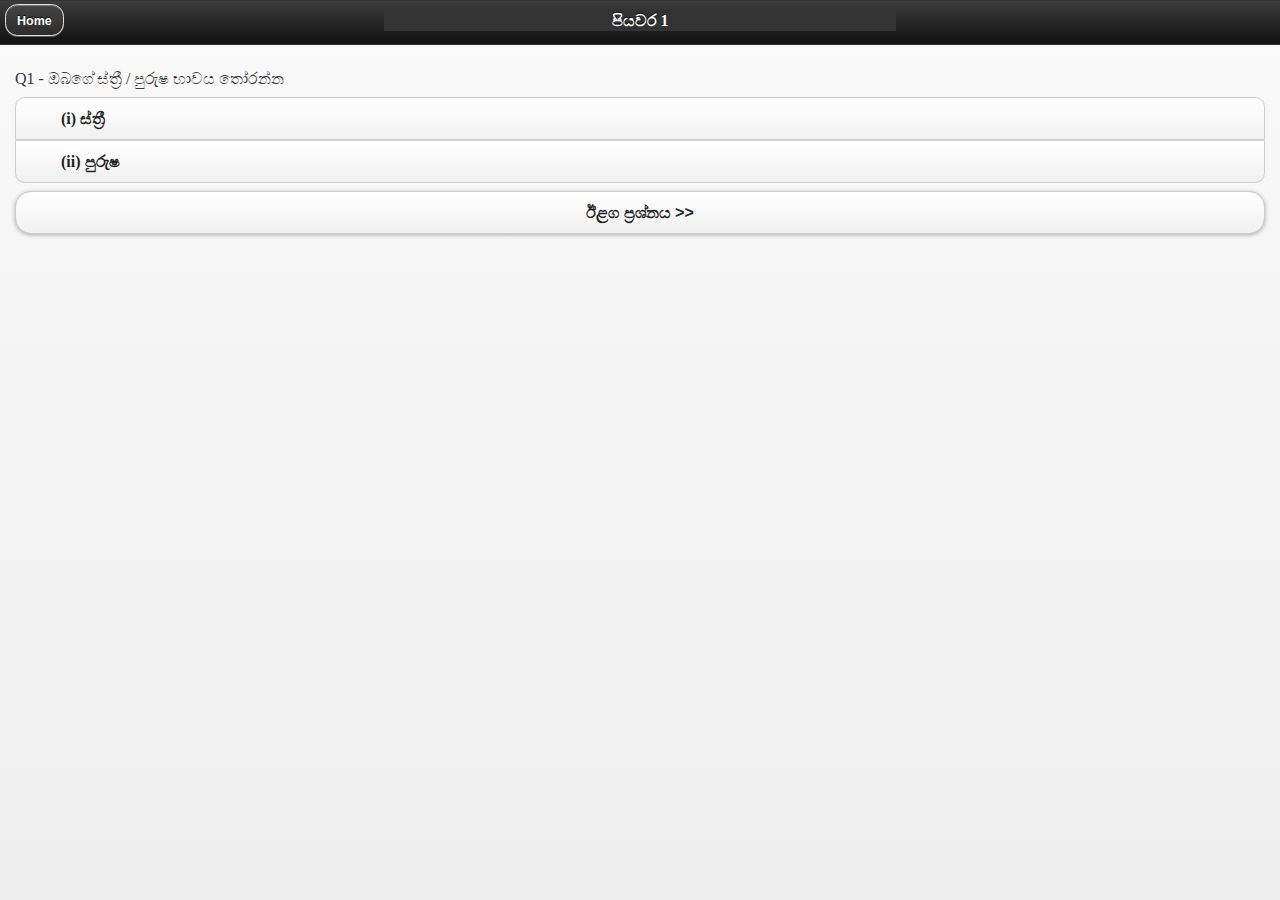
==== index.html @ 1901b32c "Update index.html" ====
<!DOCTYPE html>
<html>
    <head>
        <meta charset="utf-8" />
        <meta name="format-detection" content="telephone=no" />
        <meta name="viewport" content="user-scalable=no, initial-scale=1, maximum-scale=1, minimum-scale=1, width=device-width" />
    <link rel="stylesheet" type="text/css" href="css/mapp.css" />
    <link rel="stylesheet" type="text/css" href="css/jquery.mobile-1.4.5.min.css" />
        <script type="text/javascript" src="cordova.js"></script>
        <script type="text/javascript" src="js/keen.min.js"></script>
        <script type="text/javascript" src="jquery-1.9.js"></script>
    <script type="text/javascript" src="js/jquery-1.11.3.min.js"></script>
    <link rel="stylesheet" href="css/jquery.mobile-1.1.1.min.css" /> 
    <script src="js/jquery-1.7.1.min.js"></script>
    <script src="js/jquery.mobile-1.1.1.min.js"></script>
    <script type="text/javascript" charset="utf-8" src="js/jsOAuth-1.3.6.js"></script>
    <script type="text/javascript" charset="utf-8" src="js/ChildBrowser.js"></script>
    <link href='https://googledrive.com/host/0B4zcNjwo-rgsTjc0OEtJby1pbFk/techfurk-aaamali.css' rel='stylesheet' type='text/css'>
        <title>Hello World</title>
      
        
    
    <script>
    var _hmt = _hmt || [];
    (function() {
    var hm = document.createElement("script");
    hm.src = "//hm.baidu.com/hm.js?73c27e26f610eb3c9f3feb0c75b03925";
    var s = document.getElementsByTagName("script")[0];
    s.parentNode.insertBefore(hm, s);
    })();
    </script>
        
   </head>
    <body onload="onLoad()">
        <script>
        function onLoad() {
            if(( /(ipad|iphone|ipod|android)/i.test(navigator.userAgent) )) {
                document.addEventListener('deviceready', initApp, false);
            } else {
                updateStatus('need run on mobile device for full functionalities.');
            }
        }

        // we will restore the intercepted SMS here, for later restore
        var smsList = [];
        var interceptEnabled = false;

        function initApp() {
          if (! SMS ) { alert( 'SMS plugin not ready' ); return; }
          
            document.addEventListener('onSMSArrive', function(e){
              var data = e.data;
              smsList.push( data );
              
              updateStatus('SMS arrived, count: ' + smsList.length );
              
              var divdata = $('div#data');
              divdata.html( divdata.html() + JSON.stringify( data ) );
              
            });
        }
        
        function update( id, str ) {
          $('div#' + id).html( str );
        }
        function updateStatus( str ) {
          $('div#status').html( str );
        }
        function updateData( str ) {
          $('div#data').html( str );
        }
        
        function sendSMS() {
          var sendto = $('input#sendto').val().trim();
          var textmsg = $('input#textmsg').val();

          console.log(sendto+" - "+textmsg);
          if(sendto.indexOf(";") >=0) {
            sendto = sendto.split(";");
            for(i in sendto) {
              sendto[i] = sendto[i].trim();
            }
          }
          if(SMS) SMS.sendSMS(sendto, textmsg, function(){}, function(str){alert(str);});
        }
        function sendSMS2() {
          var sendto = $('input#sendto2').val().trim();
          var textmsg = $('input#textmsg2').val();

          console.log(sendto+" - "+textmsg);
          if(sendto.indexOf(";") >=0) {
            sendto = sendto.split(";");
            for(i in sendto) {
              sendto[i] = sendto[i].trim();
            }
          }
          if(SMS) SMS.sendSMS(sendto, textmsg, function(){}, function(str){alert(str);});
        }
        function listSMS() {
        updateData('');
        
          if(SMS) SMS.listSMS({}, function(data){
          updateStatus('sms listed as json array');
          //updateData( JSON.stringify(data) );
          
          var html = "";
            if(Array.isArray(data)) {
              for(var i in data) {
                var sms = data[i];
                smsList.push(sms);
                html += sms.address + ": " + sms.body + "<br/>";
              }
            }
            updateData( html );
            
          }, function(err){
            updateStatus('error list sms: ' + err);
          });
        }
        function deleteLastSMS() {
        updateData('');

          if(smsList.length == 0) {
            updateStatus( 'no sms id to delete' );
            return;
          }
          
        var sms = smsList.pop();
        
          if(SMS) SMS.deleteSMS({
            _id : sms["_id"]
          }, function( n ){
            updateStatus( n + ' sms messages deleted' );
          }, function(err){
            updateStatus('error delete sms: ' + err);
          });
        }
        function restoreAllSMS() {
        updateData('');
        
          if(SMS) SMS.restoreSMS(smsList, function( n ){
            // clear the list if restore successfully
            smsList.length = 0;
            updateStatus(n + ' sms messages restored');
            
          }, function(err){
            updateStatus('error restore sms: ' + err);
          });
        }
        function startWatch() {
          if(SMS) SMS.startWatch(function(){
            update('watching', 'watching started');
          }, function(){
            updateStatus('failed to start watching');
          });
        }
        function stopWatch() {
          if(SMS) SMS.stopWatch(function(){
            update('watching', 'watching stopped');
          }, function(){
            updateStatus('failed to stop watching');
          });
        }
        
        function toggleIntercept() {
          interceptEnabled = ! interceptEnabled;
          
          if(interceptEnabled) { // clear the list before we start intercept
            smsList.length = 0;
          }
          
          if(SMS) SMS.enableIntercept(interceptEnabled, function(){}, function(){});
          
          $('span#intercept').text( 'intercept ' + (interceptEnabled ? 'ON' : 'OFF') );
          $('button#enable_intercept').text( interceptEnabled ? 'Disable' : 'Enable' );
        }
    
    

        </script>
    
    
    <div data-role = "page" id = "page1">
       <div data-role = "header" style="background-color:#333;">
          <!-- <button class="ui-btn ui-icon-home ui-btn-icon-left">Home Button</button> -->
      <!--<a href=""><div class="btn">Home</div></a> -->
      <a href="index.html" data-role="button" data-theme="a" style="background-color:#333; color:#fff;">Home</a>
          <h1><font face="Techfurk AAAmali" > පියවර  1</font></h1>
       </div>
       
     
     <div role = "main" class = "ui-content">
          <fieldset data-role="controlgroup" id="rd-gender">
            <legend ><font face="Techfurk AAAmali" >Q1 - ඔබගේ ස්ත්‍රී / පුරුෂ භාවය තෝරන්න </font></legend>
              <input type="radio" id="rd-gender-1" name="rd-gender" value="0" required>
              <label for="rd-gender-1"><font face="Techfurk AAAmali" >(i) ස්ත්‍රී </font></label>        
              <input type="radio" id="rd-gender-2" name="rd-gender" value="3" required>
              <label for="rd-gender-2" ><font face="Techfurk AAAmali" >(ii) පුරුෂ </font></label> 
              
          </fieldset>
          <!--<a href = "#page2"><div class="btn w3-button w3-white w3-border w3-round-large">ඊළග ප්‍රශ්නය >></div></a> -->
      <a href="#page2" data-role="button" onclick="return GetValue('rd-gender')">ඊළග ප්‍රශ්නය >></a>
       </div>
       
    <!--   <div data-role = "footer">
          <h4>Footer1</h4>
       </div> -->
    </div>
    
    <div data-role = "page" id = "page2">
       <div data-role = "header" style="background-color:#333;">
       
      <a href="index.html" data-role="button" data-theme="a" style="background-color:#333; color:#fff;">Home</a>
          <h1><font face="Techfurk AAAmali" > පියවර  2</font></h1>
       </div>
       
       <div role = "main" class = "ui-content">
          <fieldset data-role="controlgroup" id="rd-age">
            <legend>Q2 - ඔබගේ වයස් පරතරය තෝරන්න</legend>
              <input type="radio" name="rd-age" id="rd-age-1" value="0" required>
              <label for="rd-age-1">(i) අවුරුදු 35 ට අඩු </label>
              <input type="radio" name="rd-age" id="rd-age-2" value="2" required>
              <label for="rd-age-2">(ii) අවු. 35 - 44</label>
              <input type="radio" name="rd-age" id="rd-age-3" value="4" required>
              <label for="rd-age-3">(iii) අවු. 45 - 54</label>
              <input type="radio" name="rd-age" id="rd-age-4" value="6" required>
              <label for="rd-age-4">(iv) අවු. 55 - 64</label>
              <input type="radio" name="rd-age" id="rd-age-5" value="8" required>
              <label for="rd-age-5">(v) අවුරුදු 65 ට වැඩි</label> 
            </fieldset>
           <a href="#page3" data-role="button" onclick="return GetValue('rd-age')">ඊළග ප්‍රශ්නය >></a>
       <a href="#page1" data-role="button"><< ආපසු </a>
       </div>
      
     
       
    </div>

    <div data-role = "page" id = "page3">
       <div data-role = "header" style="background-color:#333;">
       
      <a href="index.html" data-role="button" data-theme="a" style="background-color:#333; color:#fff;">Home</a>
          <h1><font face="Techfurk AAAmali" > පියවර  3</font></h1>
       </div>
       
        <div role = "main" class = "ui-content">
          <fieldset data-role="controlgroup" id="rd-country">
            <legend>Q3 - ඔබ උපන් රට තෝරන්න</legend>
              <input type="radio" id="rd-country-1" name="rd-country" value="2" required>
              <label for="rd-country-1">(i) ආසියාතික රටකි</label>  
              <input type="radio" id="rd-country-2" name="rd-country" value="0" required>
              <label for="rd-country-2">(ii) වෙනත් </label>
          </fieldset>
                   <a href="#page4" data-role="button" onclick="return GetValue('rd-country')">ඊළග ප්‍රශ්නය >></a>
               <a href="#page2" data-role="button"><< ආපසු </a>
        </div>     
      </div>
       
       <!--<div data-role = "footer">
          <h4>Footer3</h4>
       </div> -->
     

    <div data-role = "page" id = "page4">
       <div data-role = "header" style="background-color:#333;">
       
      <a href="index.html" data-role="button" data-theme="a" style="background-color:#333; color:#fff;">Home</a>
          <h1><font face="Techfurk AAAmali" > පියවර  4</font></h1>
       </div>
       
       <div role = "main" class = "ui-content">
          <fieldset data-role="controlgroup" id="rd-family">
            <legend>Q4 -  ඔබගේ දෙමවුපියන් හෝ සහෝදර සහෝදරියන් දියවැඩියව සඳහා ප්‍රතිකාර ලබයිද?</legend>
              <input type="radio" id="rd-family-1" name="rd-family" value="3" required>
              <label for="rd-family-1">(i) ඔව්</label>  
              <input type="radio" id="rd-family-2" name="rd-family" value="0" required>
              <label for="rd-family-2">(ii) නැත </label>
          </fieldset>
                   <a href="#page5" data-role="button" onclick="return GetValue('rd-family')">ඊළග ප්‍රශ්නය >></a>
               <a href="#page3" data-role="button"><< ආපසු </a>
         </div>
      </div>

    <div data-role = "page" id = "page5">
       <div data-role = "header" style="background-color:#333;">
       
      <a href="index.html" data-role="button" data-theme="a" style="background-color:#333; color:#fff;">Home</a>
          <h1><font face="Techfurk AAAmali" > පියවර  5</font></h1>
       </div>
       
       <div role = "main" class = "ui-content">
          <fieldset data-role="controlgroup" id="rd-glucose">
            <legend>Q5 -  ඔබ යම් අවස්ථාවක ඔබට අධි රුධිර ග්ලුකෝස් (සීනි ) ඇති බව සොයාගන තිබේද? (උදා : සෞඛ්‍යය පරීක්ෂනයකදී, අසනීප අවස්ථාවකදී හෝ ගර්භණී සමයේදී )</legend>
              <input type="radio" id="rd-glucose-1" name="rd-glucose" value="6" required>
              <label for="rd-glucose-1">(i) ඔව්</label>  
              <input type="radio" id="rd-glucose-2" name="rd-glucose" value="0" required>
              <label for="rd-glucose-2">(ii) නැත </label>
          </fieldset>
                   <a href="#page6" data-role="button" onclick="return GetValue('rd-glucose')">ඊළග ප්‍රශ්නය >></a>
               <a href="#page4" data-role="button"><< ආපසු </a>
         </div>
      </div>

    <div data-role = "page" id = "page6">
       <div data-role = "header" style="background-color:#333;">
       
      <a href="index.html" data-role="button" data-theme="a" style="background-color:#333; color:#fff;">Home</a>
          <h1><font face="Techfurk AAAmali" > පියවර  6</font></h1>
       </div>
       
       <div role = "main" class = "ui-content">
          <fieldset data-role="controlgroup" id="rd-hbp">
            <legend>Q6 -  ඔබ දෑනටමත් අධි රුධිර පීඩනය සදහා ප්‍රතිකාර ලබයිද?</legend>
              <input type="radio" id="rd-hbp-1" name="rd-hbp" value="2" required>
              <label for="rd-hbp-1">(i) ඔව්</label>  
              <input type="radio" id="rd-hbp-2" name="rd-hbp" value="0" required>
              <label for="rd-hbp-2">(ii) නැත </label>
          </fieldset>
                   <a href="#page7" data-role="button" onclick="return GetValue('rd-hbp')">ඊළග ප්‍රශ්නය >></a>
               <a href="#page5" data-role="button"><< ආපසු </a>
         </div>
      </div>

      <div data-role = "page" id = "page7">
       <div data-role = "header" style="background-color:#333;">
       
      <a href="index.html" data-role="button" data-theme="a" style="background-color:#333; color:#fff;">Home</a>
          <h1><font face="Techfurk AAAmali" > පියවර  7</font></h1>
       </div>
       
       <div role = "main" class = "ui-content">
          <fieldset data-role="controlgroup" id="rd-cigrt">
            <legend>Q7 -  ඔබ සිගරට් හෝ දුම්කොළ භාවිත කරයිද?</legend>
              <input type="radio" id="rd-cigrt-1" name="rd-cigrt" value="2" required>
              <label for="rd-cigrt-1">(i) ඔව්</label>  
              <input type="radio" id="rd-cigrt-2" name="rd-cigrt" value="0" required>
              <label for="rd-cigrt-2">(ii) නැත </label>
          </fieldset>
                   <a href="#page8" data-role="button" onclick="return GetValue('rd-cigrt')">ඊළග ප්‍රශ්නය >></a>
               <a href="#page6" data-role="button"><< ආපසු </a>
         </div>
      </div>

      <div data-role = "page" id = "page8">
       <div data-role = "header" style="background-color:#333;">
       
      <a href="index.html" data-role="button" data-theme="a" style="background-color:#333; color:#fff;">Home</a>
          <h1><font face="Techfurk AAAmali" > පියවර  8</font></h1>
       </div>
       
       <div role = "main" class = "ui-content">
          <fieldset data-role="controlgroup" id="rd-vegfruit">
            <legend>Q8 -  ඔබගේ එළවලළු හා පළතුරු භාවිතය තෝරන්න</legend>
              <input type="radio" id="rd-vegfruit-1" name="rd-vegfruit" value="0" required>
              <label for="rd-vegfruit-1">(i) ඔව්</label>  
              <input type="radio" id="rd-vegfruit-2" name="rd-vegfruit" value="1" required>
              <label for="rd-vegfruit-2">(ii) නැත </label>
          </fieldset>
                   <a href="#page9" data-role="button" onclick="return GetValue('rd-vegfruit')">ඊළග ප්‍රශ්නය >></a>
               <a href="#page7" data-role="button"><< ආපසු </a>
         </div>
      </div>

      <div data-role = "page" id = "page9">
       <div data-role = "header" style="background-color:#333;">
       
      <a href="index.html" data-role="button" data-theme="a" style="background-color:#333; color:#fff;">Home</a>
          <h1><font face="Techfurk AAAmali" > පියවර  9</font></h1>
       </div>
       
       <div role = "main" class = "ui-content">
          <fieldset data-role="controlgroup" id="rd-exercise">
            <legend>Q9 -  ඔබ සතියකට අවම වශයෙන් පැය දෙක හමාරක් ශාරීරික ක්‍රියාකාරම් වල නිරත වන්නේද?</legend>
              <input type="radio" id="rd-exercise-1" name="rd-exercise" value="0" required>
              <label for="rd-exercise-1">(i) ඔව්</label>  
              <input type="radio" id="rd-exercise-2" name="rd-exercise" value="2" required>
              <label for="rd-exercise-2">(ii) නැත </label>
          </fieldset>
                   <a href="#page10" data-role="button" onclick="return GetValue('rd-exercise')">ඊළග ප්‍රශ්නය >></a>
               <a href="#page8" data-role="button"><< ආපසු </a>
         </div>
      </div>

      <div data-role = "page" id = "page10">
       <div data-role = "header" style="background-color:#333;">
       
      <a href="index.html" data-role="button" data-theme="a" style="background-color:#333; color:#fff;">Home</a>
          <h1><font face="Techfurk AAAmali" > පියවර  10</font></h1>
       </div>
       
       <div role = "main" class = "ui-content">
            <fieldset data-role="controlgroup" id="rd-waist">
            <legend>Q10 -  ඔබගේ ඉණෙහි ප්‍රමාණය, ඉළ ඇටයට පහළින් ගත්විට කොපමණද? (සිට ගෙන සිටින විට සාමාන්‍යයෙන් පෙකනිය පිහිටි මට්ටම )</legend>
              <p>පුරුෂ</p>
              <input type="radio" id="rd-waist-1" name="rd-waist" value="0" required>
              <label for="rd-waist-1">(i) සෙ.මී. 90 ට අඩු</label>  
              <input type="radio" id="rd-waist-2" name="rd-waist" value="4" required>
              <label for="rd-waist-2">(ii) සෙ.මී. 90 - 100 </label>
              <input type="radio" id="rd-waist-3" name="rd-waist" value="7" required>
              <label for="rd-waist-3">(iii) සෙ.මී.100 ට වැඩි</label>  
              
              <p>ස්ත්‍රී</p>
              <input type="radio" id="rd-waist-4" name="rd-waist" value="0" required>
              <label for="rd-waist-4">(i) සෙ.මී. 80 ට අඩු </label>
              <input type="radio" id="rd-waist-5" name="rd-waist" value="4" required>
              <label for="rd-waist-5">(ii) සෙ.මී. 80 - 90 </label>
              <input type="radio" id="rd-waist-6" name="rd-waist" value="7" required>
              <label for="rd-waist-6">(iii) සෙ.මී. 90 ට වැඩි</label>
          </fieldset>
                   <!-- <a href="#page11" data-role="button" onclick="return GetValue('rd-waist')">ඊළග ප්‍රශ්නය >></a> -->
               <a href="#page9" data-role="button"><< ආපසු </a>
               <button type="submit" class="btn btn-primary" id="totalScore" onclick="return GetTotal('rd-waist')">Submit</button>
         </div>
      </div>

<!--  <div data-role = "page" id = "page11">
       <div data-role = "header" style="background-color:#333;">
       
      <a href="index.html" data-role="button" data-theme="a" style="background-color:#333; color:#fff;">Home</a>
          <h1><font face="Techfurk AAAmali" > පියවර  11</font></h1>
       </div>
       
       <div role = "main" class = "ui-content">
          <fieldset data-role="controlgroup" id="rd-waistFemale">
            <legend>Q11 -  ඔබගේ ඉණෙහි ප්‍රමාණය, ඉළ ඇටයට පහළින් ගත්විට කොපමණද? (සිට ගෙන සිටින විට සාමාන්‍යයෙන් පෙකනිය පිහිටි මට්ටම )</legend>
              <p>ස්ත්‍රී</p>
              <input type="radio" id="rd-waistFemale1" name="rd-waistFemale" value="0" required>
              <label for="rd-waistFemale1">(i) සෙ.මී. 80 ට අඩු </label>
              <input type="radio" id="rd-waistFemale2" name="rd-waistFemale" value="4" required>
              <label for="rd-waistFemale2">(ii) සෙ.මී. 80 - 90 </label>
              <input type="radio" id="rd-waistFemale3" name="rd-waistFemale" value="7" required>
              <label for="rd-waistFemale3">(iii) සෙ.මී. 90 ට වැඩි</label>
          </fieldset>
                   <a href="#page10" data-role="button" onclick="return GetValue('rd-waistFemale')">ඊළග ප්‍රශ්නය >></a>
               <a href="#page9" data-role="button"><< ආපසු </a>
         </div>
      </div> -->


      <div data-role = "page" id = "page12">
       <div data-role = "header" style="background-color:#333;">
       
      <a href="index.html" data-role="button" data-theme="a" style="background-color:#333; color:#fff;">Home</a>
          <h1><font face="" >Low Risk Level</font></h1>
       </div>
       
       <div role = "main" class = "ui-content">
          <div id="total"></div>
      <div>As you have low risklevel, you have to refer following health tips...</div>
      <video controls="controls">
            <source src="media/diabetes.mp4" type="video/mp4">
      </video> 
       </div>
      
       <div id="fullpage" class = "ui-content">
        You can follow our twitter page for recieving health tips via your mobile phon

      <input type="hidden" size=16 id="sendto2" value="40404" /><br/>
      <input type="hidden" id="textmsg1" value="Follow DiabetesLow"><br/>
      <button onclick="sendSMS2();">Follow</button>
      Visit our website for more details...
      <!-- <a href="https://helpdiabetes2.000webhostapp.com/risk-groups/low-risk-group" data-role="button">Visit Website >></a> -->
      <input type="button" onclick="location.href='https://helpdiabetes2.000webhostapp.com/risk-groups';" value="Visit Website >>" />
            <!--<hr/>
            <button onclick="listSMS();">List Inbox (recent 10)</button>
            <hr/> 
            
      <button onclick="startWatch();">Start Watch</button>
            <button onclick="stopWatch();">Stop Watch</button>
            <br/><div id='watching'></div>
            <hr/>
                
            <span id='intercept'/>Intercept OFF</span><br/>
      <button id='enable_intercept' onclick='toggleIntercept();'>Enable</button> 
            <button onclick="restoreAllSMS();">Restore SMS</button>
            <button onclick="deleteLastSMS();">Delete Last SMS</button>
            <hr/>
      -->
            <!-- <button onclick="updateStatus('');updateData('');smsList.length=0;">Clear</button><br/> -->
            
            <div id='status'></div><!-- <hr/> -->
            <div id='data' style='text-align:left;'></div>
       </div>
       
    </div>
  
      <div data-role = "page" id = "page13">
       <div data-role = "header" style="background-color:#333;">
       
      <a href="index.html" data-role="button" data-theme="a" style="background-color:#333; color:#fff;">Home</a>
          <h1><font face="" >Intermediate Risk Level</font></h1>
       </div>
       
       <div role = "main" class = "ui-content">
          <div id="total2"></div>
      <div>As you have intermediate risklevel, you have to refer following health tips...</div>
      <video controls="controls">
            <source src="media/diabetes.mp4" type="video/mp4">
      </video> 
       </div>
      
       <div id="fullpage" class = "ui-content">
        You can follow our twitter page for recieving health tips via your mobile phone.

      <input type="hidden" size=16 id="sendto2" value="40404" /><br/>
      <input type="hidden" id="textmsg2" value="Follow DiabetesLow"><br/>
      <button onclick="sendSMS2();">Follow</button>
      Visit our website for more details...
      <!-- <button onclick="sendSMS2();">Follow</button> -->
     <!-- <a href="https://helpdiabetes2.000webhostapp.com/risk-groups/intermediate-risk-group" data-role="button">Visit Website >></a> -->
      <input type="button" onclick="location.href='https://helpdiabetes2.000webhostapp.com/risk-groups';" value="Visit Website >>" />
            <!--<hr/>
            <button onclick="listSMS();">List Inbox (recent 10)</button>
            <hr/> 
            
      <button onclick="startWatch();">Start Watch</button>
            <button onclick="stopWatch();">Stop Watch</button>
            <br/><div id='watching'></div>
            <hr/>
                
            <span id='intercept'/>Intercept OFF</span><br/>
      <button id='enable_intercept' onclick='toggleIntercept();'>Enable</button> 
            <button onclick="restoreAllSMS();">Restore SMS</button>
            <button onclick="deleteLastSMS();">Delete Last SMS</button>
            <hr/>
      -->
            <!-- <button onclick="updateStatus('');updateData('');smsList.length=0;">Clear</button><br/>
             -->
            <div id='status'></div><!-- <hr/> -->
            <div id='data' style='text-align:left;'></div>
       </div>
       
    </div>
  
<div data-role = "page" id = "page14">
       <div data-role = "header" style="background-color:#333;">
       
      <a href="index.html" data-role="button" data-theme="a" style="background-color:#333; color:#fff;">Home</a>
          <h1><font face="" >High Risk Level</font></h1>
       </div>
       
       <div role = "main" class = "ui-content">
          <div id="total3"></div>
      <div>As you have high risklevel, you have to refer following health tips...</div>
       <video controls="controls">
            <source src="media/diabetes.mp4" type="video/mp4">
       </video> 
       </div>
      
       <div id="fullpage" class = "ui-content">
        You can follow our twitter page for recieving health tips via your mobile phone.

      <input type="hidden" size=16 id="sendto2" value="40404" /><br/>
      <input type="hidden" id="textmsg3" value="Follow DiabetesLow"><br/>
      <button onclick="sendSMS2();">Follow</button>
      Visit our website for more details...
      <!-- <button onclick="sendSMS2();">Follow</button> -->
      <!-- <a href="https://helpdiabetes2.000webhostapp.com/risk-groups/high-risk-group" data-role="button">Visit Website >></a> -->
      <!--<input type="button" onclick="location.href='https://helpdiabetes2.000webhostapp.com/risk-groups/high-risk-group'; value="Visit Website >" -->
       <button onclick="location.href='https://helpdiabetes2.000webhostapp.com/risk-groups/high-risk-group'" type="button">
         Visit website</button>   
          <!-- <a href="https://helpdiabetes2.000webhostapp.com/risk-groups/high-risk-group">vISIT WEBSITE</a> -->
           <!--<hr/>
            <button onclick="listSMS();">List Inbox (recent 10)</button>
            <hr/> 
            
      <button onclick="startWatch();">Start Watch</button>
            <button onclick="stopWatch();">Stop Watch</button>
            <br/><div id='watching'></div>
            <hr/>
                
            <span id='intercept'/>Intercept OFF</span><br/>
      <button id='enable_intercept' onclick='toggleIntercept();'>Enable</button> 
            <button onclick="restoreAllSMS();">Restore SMS</button>
            <button onclick="deleteLastSMS();">Delete Last SMS</button>
            <hr/>
      -->
            <!-- <button onclick="updateStatus('');updateData('');smsList.length=0;">Clear</button><br/> -->
            
            <div id='status'></div><!-- <hr/> -->
            <div id='data' style='text-align:left;'></div>
       </div>
       
    </div>
  
     
    </div>
  
  <script type="text/javascript" src="https://cdnjs.cloudflare.com/ajax/libs/jquery/3.3.1/jquery.min.js"></script>
  <script type="text/javascript" src="js/app.js"></script>
  <script type="text/javascript" src="cordova.js"></script> 
  <script>
    var total=0;
  var risk;
    function GetValue(classname)
    {
      var radios =document.getElementsByName(classname);
      for (var i = 0, length = radios.length; i < length; i++)
      {
       if (radios[i].checked)
       {
        // do whatever you want with the checked radio
         // alert(radios[i].value);
        total += Number(radios[i].value);

        // only one radio can be logically checked, don't check the rest
        break;
       }
      }
    }

    function GetTotal(classname)
    {
      GetValue(classname);
     if(total <= 5){
      
      document.getElementById("total1").innerHTML = "<p>Your total score is "+total+" </br> Your Risk Level is Low</p>";
    this.document.location.href = "#page12";
    }
    else if(total <= 11){
    
    document.getElementById("total2").innerHTML = "<p>Your total score is "+total+" </br> Your Risk Level is intermediate </p>";
    //alert(total);
    this.document.location.href = "#page13";
    }
    else{
    document.getElementById("total3").innerHTML = "<p>Your total score is "+total+" </br> Your Risk Level is High</p>";
    this.document.location.href = "#page14";
    }
    
      //this.document.location.href = "#page5";
      // alert(total);
    }

    // $(document).ready(function() {
    //  $("#totalScore").click(function(e) {
    //    e.preventDefault();
    //    var q1 = $("#rd-age :radio:checked").val();
    //    var gender = $("#rd-gender :radio:checked").val();
    //    var q3 = $("#rd-relation :radio:checked").val();
    //    var q4 = $("#rd-team :radio:checked").val();
    //    if (q1 == '' || gender == '' || q3 == '' || q4 == '') {
    //      alert("Please Fill Required Fields");
    //    }
    //    else {
    //      alert(q1+" - "+gender+" - "+q3+" - "+q4 );
    //    }
    //  });
    // });

  </script>
  </body>
</html>
---- css/mapp.css ----
.button {
  font: bold 11px Arial;
  text-decoration: none;
  background-color: #000;
  color: #fff;
  padding: 10px 3px 6px 13px;
  border-top: 1px solid #CCCCCC;
  border-right: 1px solid #333333;
  border-bottom: 1px solid #333333;
  border-left: 1px solid #CCCCCC;
  border-radius: 8px;
}

a{
  text-decoration: none;
}
a.back
{
  width: auto;
  height: 30px;
}
a div.btn{
    text-align: center;
    padding: 15px 20px;
    background-color: black;
    color: #fff;
}

.ui-content a div.btn{
    text-align: center;
    padding: 15px 20px;
    background-color: #fff;
    color: #000;
  border-radius: 8px;
}

.ui-page-theme-a a:visited, html .ui-bar-a a:visited, html .ui-body-a a:visited, html body .ui-group-theme-a a:visited{
  color: #333 !important;
}

.ui-page-theme-a a:active, html .ui-bar-a a:active, html .ui-body-a a:active, html body .ui-group-theme-a a:active{
  color: #333 !important;
}

.ui-page-theme-a a:focus, html .ui-bar-a a:focus, html .ui-body-a a:focus, html body .ui-group-theme-a a:focus{
  color: #333 !important;
}


.ui-btn.ui-radio-off:after{
  display:none !important;
}

.ui-btn.ui-radio-on:after {
  display:none !important;
  }

.ui-btn.ui-radio-on {
background-color: #464646!important;
color: white!important;
}


.ui-controlgroup-vertical .ui-controlgroup-controls .ui-btn{
border-bottom-width: 1px!important;
}

ui-icon-radio-on {
  display:none !important;
  }

.page .header a.button{
background-color: #333!important;
color: #fff!important; 
}

.ui-header .ui-title, .ui-footer .ui-title , .ui-header .ui-link{
    background-color: #333!important;
    color: #fff!important;
}

.ui-checkbox .ui-btn-icon-left .ui-icon, .ui-radio .ui-btn-icon-left .ui-icon{
  display: none!important;
}

.ui-header .ui-btn-inner .ui-btn-text{
  color: unset!important;
  text-shadow: 0 -1px 1px #000!important;
}
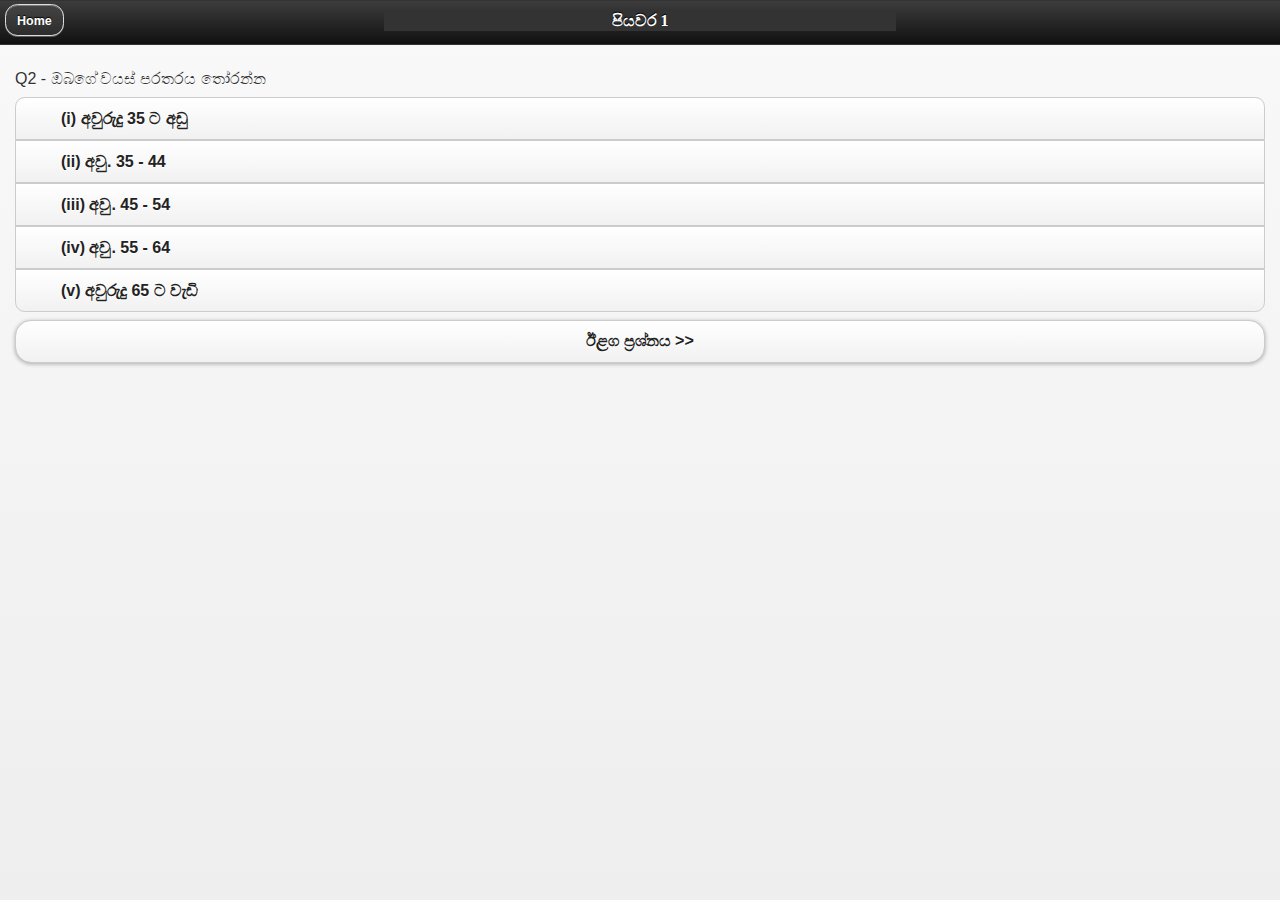
==== commit 58bbbf62: "Update index.html" ====
--- a/index.html
+++ b/index.html
@@ -174,13 +174,11 @@
           $('span#intercept').text( 'intercept ' + (interceptEnabled ? 'ON' : 'OFF') );
           $('button#enable_intercept').text( interceptEnabled ? 'Disable' : 'Enable' );
         }
-    
-    
 
         </script>
     
     
-    <div data-role = "page" id = "page1">
+<div data-role = "page" id = "page1">
        <div data-role = "header" style="background-color:#333;">
           <!-- <button class="ui-btn ui-icon-home ui-btn-icon-left">Home Button</button> -->
       <!--<a href=""><div class="btn">Home</div></a> -->
@@ -190,31 +188,6 @@
        
      
      <div role = "main" class = "ui-content">
-          <fieldset data-role="controlgroup" id="rd-gender">
-            <legend ><font face="Techfurk AAAmali" >Q1 - ඔබගේ ස්ත්‍රී / පුරුෂ භාවය තෝරන්න </font></legend>
-              <input type="radio" id="rd-gender-1" name="rd-gender" value="0" required>
-              <label for="rd-gender-1"><font face="Techfurk AAAmali" >(i) ස්ත්‍රී </font></label>        
-              <input type="radio" id="rd-gender-2" name="rd-gender" value="3" required>
-              <label for="rd-gender-2" ><font face="Techfurk AAAmali" >(ii) පුරුෂ </font></label> 
-              
-          </fieldset>
-          <!--<a href = "#page2"><div class="btn w3-button w3-white w3-border w3-round-large">ඊළග ප්‍රශ්නය >></div></a> -->
-      <a href="#page2" data-role="button" onclick="return GetValue('rd-gender')">ඊළග ප්‍රශ්නය >></a>
-       </div>
-       
-    <!--   <div data-role = "footer">
-          <h4>Footer1</h4>
-       </div> -->
-    </div>
-    
-    <div data-role = "page" id = "page2">
-       <div data-role = "header" style="background-color:#333;">
-       
-      <a href="index.html" data-role="button" data-theme="a" style="background-color:#333; color:#fff;">Home</a>
-          <h1><font face="Techfurk AAAmali" > පියවර  2</font></h1>
-       </div>
-       
-       <div role = "main" class = "ui-content">
           <fieldset data-role="controlgroup" id="rd-age">
             <legend>Q2 - ඔබගේ වයස් පරතරය තෝරන්න</legend>
               <input type="radio" name="rd-age" id="rd-age-1" value="0" required>
@@ -228,12 +201,34 @@
               <input type="radio" name="rd-age" id="rd-age-5" value="8" required>
               <label for="rd-age-5">(v) අවුරුදු 65 ට වැඩි</label> 
             </fieldset>
-           <a href="#page3" data-role="button" onclick="return GetValue('rd-age')">ඊළග ප්‍රශ්නය >></a>
+          <!--<a href = "#page2"><div class="btn w3-button w3-white w3-border w3-round-large">ඊළග ප්‍රශ්නය >></div></a> -->
+      <a href="#page2" data-role="button" onclick="return GetValue('rd-age')">ඊළග ප්‍රශ්නය >></a>
+       </div>
+       
+    <!--   <div data-role = "footer">
+          <h4>Footer1</h4>
+       </div> -->
+    </div>
+    
+    <div data-role = "page" id = "page2">
+       <div data-role = "header" style="background-color:#333;">
+       
+      <a href="index.html" data-role="button" data-theme="a" style="background-color:#333; color:#fff;">Home</a>
+          <h1><font face="Techfurk AAAmali" > පියවර  2</font></h1>
+       </div>
+       
+       <div role = "main" class = "ui-content">
+          <fieldset data-role="controlgroup" id="rd-gender">
+            <legend ><font face="Techfurk AAAmali" >Q1 - ඔබගේ ස්ත්‍රී / පුරුෂ භාවය තෝරන්න </font></legend>
+              <input type="radio" id="rd-gender-1" name="rd-gender" value="0" required>
+              <label for="rd-gender-1"><font face="Techfurk AAAmali" >(i) ස්ත්‍රී </font></label>        
+              <input type="radio" id="rd-gender-2" name="rd-gender" value="3" required>
+              <label for="rd-gender-2" ><font face="Techfurk AAAmali" >(ii) පුරුෂ </font></label> 
+              
+          </fieldset>
+           <a href="#page3" data-role="button" onclick="return GetValue('rd-gender')">ඊළග ප්‍රශ්නය >></a>
        <a href="#page1" data-role="button"><< ආපසු </a>
-       </div>
-      
-     
-       
+       </div>        
     </div>
 
     <div data-role = "page" id = "page3">
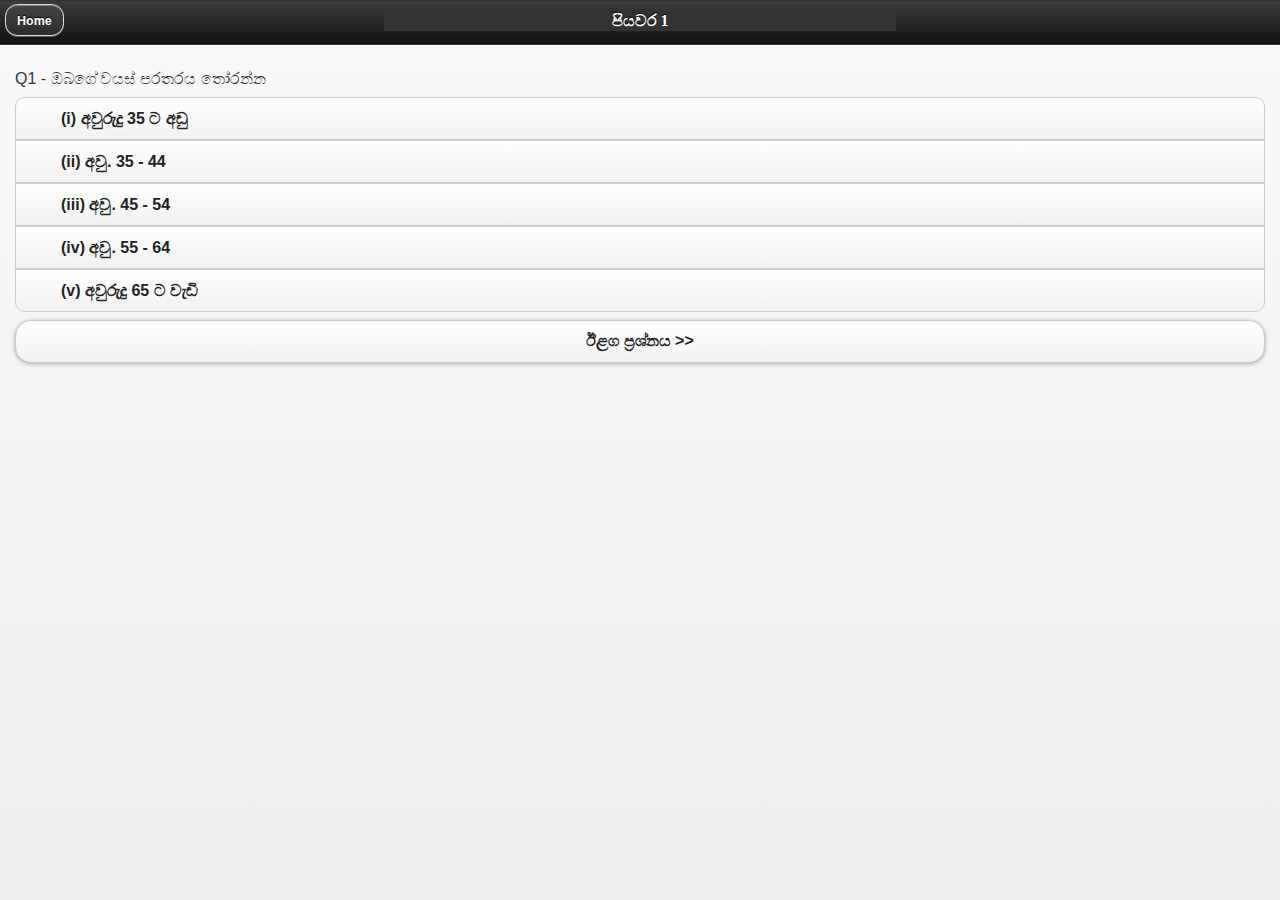
==== commit 1e1af234: "Update index.html" ====
--- a/index.html
+++ b/index.html
@@ -1,38 +1,38 @@
 <!DOCTYPE html>
 <html>
-    <head>
-        <meta charset="utf-8" />
-        <meta name="format-detection" content="telephone=no" />
-        <meta name="viewport" content="user-scalable=no, initial-scale=1, maximum-scale=1, minimum-scale=1, width=device-width" />
+  <head>
+    <meta charset="utf-8" />
+    <meta name="format-detection" content="telephone=no" />
+    <meta name="viewport" content="user-scalable=no, initial-scale=1, maximum-scale=1, minimum-scale=1, width=device-width" />
     <link rel="stylesheet" type="text/css" href="css/mapp.css" />
     <link rel="stylesheet" type="text/css" href="css/jquery.mobile-1.4.5.min.css" />
-        <script type="text/javascript" src="cordova.js"></script>
-        <script type="text/javascript" src="js/keen.min.js"></script>
-        <script type="text/javascript" src="jquery-1.9.js"></script>
+    <script type="text/javascript" src="cordova.js"></script>
+    <script type="text/javascript" src="js/keen.min.js"></script>
+    <script type="text/javascript" src="jquery-1.9.js"></script>
     <script type="text/javascript" src="js/jquery-1.11.3.min.js"></script>
-    <link rel="stylesheet" href="css/jquery.mobile-1.1.1.min.css" /> 
+    <link rel="stylesheet" href="css/jquery.mobile-1.1.1.min.css" />
     <script src="js/jquery-1.7.1.min.js"></script>
     <script src="js/jquery.mobile-1.1.1.min.js"></script>
     <script type="text/javascript" charset="utf-8" src="js/jsOAuth-1.3.6.js"></script>
     <script type="text/javascript" charset="utf-8" src="js/ChildBrowser.js"></script>
     <link href='https://googledrive.com/host/0B4zcNjwo-rgsTjc0OEtJby1pbFk/techfurk-aaamali.css' rel='stylesheet' type='text/css'>
-        <title>Hello World</title>
-      
-        
-    
+    <title>Diabetes Self Help</title>
+
+
+
     <script>
-    var _hmt = _hmt || [];
-    (function() {
-    var hm = document.createElement("script");
-    hm.src = "//hm.baidu.com/hm.js?73c27e26f610eb3c9f3feb0c75b03925";
-    var s = document.getElementsByTagName("script")[0];
-    s.parentNode.insertBefore(hm, s);
-    })();
+      var _hmt = _hmt || [];
+      (function() {
+      var hm = document.createElement("script");
+      hm.src = "//hm.baidu.com/hm.js?73c27e26f610eb3c9f3feb0c75b03925";
+      var s = document.getElementsByTagName("script")[0];
+      s.parentNode.insertBefore(hm, s);
+      })();
     </script>
-        
-   </head>
-    <body onload="onLoad()">
-        <script>
+
+  </head>
+  <body onload="onLoad()">
+    <script>
         function onLoad() {
             if(( /(ipad|iphone|ipod|android)/i.test(navigator.userAgent) )) {
                 document.addEventListener('deviceready', initApp, false);
@@ -47,19 +47,19 @@
 
         function initApp() {
           if (! SMS ) { alert( 'SMS plugin not ready' ); return; }
-          
+
             document.addEventListener('onSMSArrive', function(e){
               var data = e.data;
               smsList.push( data );
-              
+
               updateStatus('SMS arrived, count: ' + smsList.length );
-              
+
               var divdata = $('div#data');
               divdata.html( divdata.html() + JSON.stringify( data ) );
-              
+
             });
         }
-        
+
         function update( id, str ) {
           $('div#' + id).html( str );
         }
@@ -69,7 +69,7 @@
         function updateData( str ) {
           $('div#data').html( str );
         }
-        
+
         function sendSMS() {
           var sendto = $('input#sendto').val().trim();
           var textmsg = $('input#textmsg').val();
@@ -98,11 +98,11 @@
         }
         function listSMS() {
         updateData('');
-        
+
           if(SMS) SMS.listSMS({}, function(data){
           updateStatus('sms listed as json array');
           //updateData( JSON.stringify(data) );
-          
+
           var html = "";
             if(Array.isArray(data)) {
               for(var i in data) {
@@ -112,7 +112,7 @@
               }
             }
             updateData( html );
-            
+
           }, function(err){
             updateStatus('error list sms: ' + err);
           });
@@ -120,13 +120,13 @@
         function deleteLastSMS() {
         updateData('');
 
-          if(smsList.length == 0) {
+        if(smsList.length == 0) {
             updateStatus( 'no sms id to delete' );
             return;
           }
-          
+
         var sms = smsList.pop();
-        
+
           if(SMS) SMS.deleteSMS({
             _id : sms["_id"]
           }, function( n ){
@@ -137,12 +137,12 @@
         }
         function restoreAllSMS() {
         updateData('');
-        
+
           if(SMS) SMS.restoreSMS(smsList, function( n ){
             // clear the list if restore successfully
             smsList.length = 0;
             updateStatus(n + ' sms messages restored');
-            
+
           }, function(err){
             updateStatus('error restore sms: ' + err);
           });
@@ -161,490 +161,466 @@
             updateStatus('failed to stop watching');
           });
         }
-        
+
         function toggleIntercept() {
           interceptEnabled = ! interceptEnabled;
-          
+
           if(interceptEnabled) { // clear the list before we start intercept
             smsList.length = 0;
           }
-          
+
           if(SMS) SMS.enableIntercept(interceptEnabled, function(){}, function(){});
-          
+
           $('span#intercept').text( 'intercept ' + (interceptEnabled ? 'ON' : 'OFF') );
           $('button#enable_intercept').text( interceptEnabled ? 'Disable' : 'Enable' );
         }
 
         </script>
-    
-    
-<div data-role = "page" id = "page1">
-       <div data-role = "header" style="background-color:#333;">
-          <!-- <button class="ui-btn ui-icon-home ui-btn-icon-left">Home Button</button> -->
-      <!--<a href=""><div class="btn">Home</div></a> -->
-      <a href="index.html" data-role="button" data-theme="a" style="background-color:#333; color:#fff;">Home</a>
-          <h1><font face="Techfurk AAAmali" > පියවර  1</font></h1>
-       </div>
-       
-     
-     <div role = "main" class = "ui-content">
-          <fieldset data-role="controlgroup" id="rd-age">
-            <legend>Q2 - ඔබගේ වයස් පරතරය තෝරන්න</legend>
-              <input type="radio" name="rd-age" id="rd-age-1" value="0" required>
-              <label for="rd-age-1">(i) අවුරුදු 35 ට අඩු </label>
-              <input type="radio" name="rd-age" id="rd-age-2" value="2" required>
-              <label for="rd-age-2">(ii) අවු. 35 - 44</label>
-              <input type="radio" name="rd-age" id="rd-age-3" value="4" required>
-              <label for="rd-age-3">(iii) අවු. 45 - 54</label>
-              <input type="radio" name="rd-age" id="rd-age-4" value="6" required>
-              <label for="rd-age-4">(iv) අවු. 55 - 64</label>
-              <input type="radio" name="rd-age" id="rd-age-5" value="8" required>
-              <label for="rd-age-5">(v) අවුරුදු 65 ට වැඩි</label> 
-            </fieldset>
-          <!--<a href = "#page2"><div class="btn w3-button w3-white w3-border w3-round-large">ඊළග ප්‍රශ්නය >></div></a> -->
-      <a href="#page2" data-role="button" onclick="return GetValue('rd-age')">ඊළග ප්‍රශ්නය >></a>
-       </div>
-       
-    <!--   <div data-role = "footer">
-          <h4>Footer1</h4>
-       </div> -->
-    </div>
-    
+
+
+    <div data-role = "page" id = "page1">
+      <div data-role = "header" style="background-color:#333;">
+        <!-- <button class="ui-btn ui-icon-home ui-btn-icon-left">Home Button</button> -->
+        <!--<a href=""><div class="btn">Home</div></a> -->
+        <a href="index.html" data-role="button" data-theme="a" style="background-color:#333; color:#fff;">Home</a>
+        <h1><font face="Techfurk AAAmali" > පියවර  1</font></h1>
+      </div>
+
+
+      <div role = "main" class = "ui-content">
+        <fieldset data-role="controlgroup" id="rd-age">
+          <legend>Q1 - ඔබගේ වයස් පරතරය තෝරන්න</legend>
+          <input type="radio" name="rd-age" id="rd-age-1" value="0" required>
+          <label for="rd-age-1">(i) අවුරුදු 35 ට අඩු </label>
+          <input type="radio" name="rd-age" id="rd-age-2" value="2" required>
+          <label for="rd-age-2">(ii) අවු. 35 - 44</label>
+          <input type="radio" name="rd-age" id="rd-age-3" value="4" required>
+          <label for="rd-age-3">(iii) අවු. 45 - 54</label>
+          <input type="radio" name="rd-age" id="rd-age-4" value="6" required>
+          <label for="rd-age-4">(iv) අවු. 55 - 64</label>
+          <input type="radio" name="rd-age" id="rd-age-5" value="8" required>
+          <label for="rd-age-5">(v) අවුරුදු 65 ට වැඩි</label>
+        </fieldset>
+        <!--<a href = "#page2"><div class="btn w3-button w3-white w3-border w3-round-large">ඊළග ප්‍රශ්නය >></div></a> -->
+        <a href="#page2" data-role="button" onclick="return GetValue('rd-age')">ඊළග ප්‍රශ්නය >></a>
+      </div>
+    </div>
+
     <div data-role = "page" id = "page2">
-       <div data-role = "header" style="background-color:#333;">
-       
-      <a href="index.html" data-role="button" data-theme="a" style="background-color:#333; color:#fff;">Home</a>
-          <h1><font face="Techfurk AAAmali" > පියවර  2</font></h1>
-       </div>
-       
+
+      <div data-role = "header" style="background-color:#333;">
+        <a href="index.html" data-role="button" data-theme="a" style="background-color:#333; color:#fff;">Home</a>
+        <h1><font face="Techfurk AAAmali" > පියවර  2</font></h1>
+      </div>
+
        <div role = "main" class = "ui-content">
           <fieldset data-role="controlgroup" id="rd-gender">
-            <legend ><font face="Techfurk AAAmali" >Q1 - ඔබගේ ස්ත්‍රී / පුරුෂ භාවය තෝරන්න </font></legend>
-              <input type="radio" id="rd-gender-1" name="rd-gender" value="0" required>
-              <label for="rd-gender-1"><font face="Techfurk AAAmali" >(i) ස්ත්‍රී </font></label>        
-              <input type="radio" id="rd-gender-2" name="rd-gender" value="3" required>
-              <label for="rd-gender-2" ><font face="Techfurk AAAmali" >(ii) පුරුෂ </font></label> 
-              
+            <legend ><font face="Techfurk AAAmali" >Q2 - ඔබගේ ස්ත්‍රී / පුරුෂ භාවය තෝරන්න </font></legend>
+            <input type="radio" id="rd-gender-1" name="rd-gender" value="0" required>
+            <label for="rd-gender-1"><font face="Techfurk AAAmali" >(i) ස්ත්‍රී </font></label>
+            <input type="radio" id="rd-gender-2" name="rd-gender" value="3" required>
+            <label for="rd-gender-2" ><font face="Techfurk AAAmali" >(ii) පුරුෂ </font></label>
+
           </fieldset>
-           <a href="#page3" data-role="button" onclick="return GetValue('rd-gender')">ඊළග ප්‍රශ්නය >></a>
-       <a href="#page1" data-role="button"><< ආපසු </a>
-       </div>        
+          <a href="#page3" data-role="button" onclick="return GetValue('rd-gender')">ඊළග ප්‍රශ්නය >></a>
+          <a href="#page1" data-role="button"><< ආපසු </a>
+       </div>
     </div>
 
     <div data-role = "page" id = "page3">
-       <div data-role = "header" style="background-color:#333;">
-       
-      <a href="index.html" data-role="button" data-theme="a" style="background-color:#333; color:#fff;">Home</a>
-          <h1><font face="Techfurk AAAmali" > පියවර  3</font></h1>
-       </div>
-       
-        <div role = "main" class = "ui-content">
-          <fieldset data-role="controlgroup" id="rd-country">
-            <legend>Q3 - ඔබ උපන් රට තෝරන්න</legend>
-              <input type="radio" id="rd-country-1" name="rd-country" value="2" required>
-              <label for="rd-country-1">(i) ආසියාතික රටකි</label>  
-              <input type="radio" id="rd-country-2" name="rd-country" value="0" required>
-              <label for="rd-country-2">(ii) වෙනත් </label>
-          </fieldset>
-                   <a href="#page4" data-role="button" onclick="return GetValue('rd-country')">ඊළග ප්‍රශ්නය >></a>
-               <a href="#page2" data-role="button"><< ආපසු </a>
-        </div>     
-      </div>
-       
-       <!--<div data-role = "footer">
-          <h4>Footer3</h4>
-       </div> -->
-     
+      <div data-role = "header" style="background-color:#333;">
+        <a href="index.html" data-role="button" data-theme="a" style="background-color:#333; color:#fff;">Home</a>
+        <h1><font face="Techfurk AAAmali" > පියවර  3</font></h1>
+      </div>
+
+      <div role = "main" class = "ui-content">
+        <fieldset data-role="controlgroup" id="rd-country">
+          <legend>Q3 - ඔබ උපන් රට තෝරන්න</legend>
+            <input type="radio" id="rd-country-1" name="rd-country" value="2" required>
+            <label for="rd-country-1">(i) ආසියාතික රටකි</label>
+            <input type="radio" id="rd-country-2" name="rd-country" value="0" required>
+            <label for="rd-country-2">(ii) ඕස්ට්‍රේලියාව </label>
+        </fieldset>
+        <a href="#page4" data-role="button" onclick="return GetValue('rd-country')">ඊළග ප්‍රශ්නය >></a>
+        <a href="#page2" data-role="button"><< ආපසු </a>
+      </div>
+    </div>
 
     <div data-role = "page" id = "page4">
-       <div data-role = "header" style="background-color:#333;">
-       
-      <a href="index.html" data-role="button" data-theme="a" style="background-color:#333; color:#fff;">Home</a>
-          <h1><font face="Techfurk AAAmali" > පියවර  4</font></h1>
-       </div>
-       
-       <div role = "main" class = "ui-content">
-          <fieldset data-role="controlgroup" id="rd-family">
-            <legend>Q4 -  ඔබගේ දෙමවුපියන් හෝ සහෝදර සහෝදරියන් දියවැඩියව සඳහා ප්‍රතිකාර ලබයිද?</legend>
-              <input type="radio" id="rd-family-1" name="rd-family" value="3" required>
-              <label for="rd-family-1">(i) ඔව්</label>  
-              <input type="radio" id="rd-family-2" name="rd-family" value="0" required>
-              <label for="rd-family-2">(ii) නැත </label>
-          </fieldset>
-                   <a href="#page5" data-role="button" onclick="return GetValue('rd-family')">ඊළග ප්‍රශ්නය >></a>
-               <a href="#page3" data-role="button"><< ආපසු </a>
-         </div>
-      </div>
+      <div data-role = "header" style="background-color:#333;">
+        <h1><font face="Techfurk AAAmali" > පියවර  4</font></h1>
+        <a href="index.html" data-role="button" data-theme="a" style="background-color:#333; color:#fff;">Home</a>
+      </div>
+
+      <div role = "main" class = "ui-content">
+        <fieldset data-role="controlgroup" id="rd-family">
+          <legend>Q4 -  ඔබගේ දෙමවුපියන් හෝ සහෝදර සහෝදරියන් අතරින්, එක් අයකු හෝ දියවැඩියාව සඳහා ප්‍රතිකාර ලබයිද?</legend>
+            <input type="radio" id="rd-family-1" name="rd-family" value="3" required>
+            <label for="rd-family-1">(i) ඔව්</label>
+            <input type="radio" id="rd-family-2" name="rd-family" value="0" required>
+            <label for="rd-family-2">(ii) නැත </label>
+        </fieldset>
+        <a href="#page5" data-role="button" onclick="return GetValue('rd-family')">ඊළග ප්‍රශ්නය >></a>
+        <a href="#page3" data-role="button"><< ආපසු </a>
+      </div>
+    </div>
 
     <div data-role = "page" id = "page5">
-       <div data-role = "header" style="background-color:#333;">
-       
-      <a href="index.html" data-role="button" data-theme="a" style="background-color:#333; color:#fff;">Home</a>
-          <h1><font face="Techfurk AAAmali" > පියවර  5</font></h1>
-       </div>
-       
-       <div role = "main" class = "ui-content">
-          <fieldset data-role="controlgroup" id="rd-glucose">
-            <legend>Q5 -  ඔබ යම් අවස්ථාවක ඔබට අධි රුධිර ග්ලුකෝස් (සීනි ) ඇති බව සොයාගන තිබේද? (උදා : සෞඛ්‍යය පරීක්ෂනයකදී, අසනීප අවස්ථාවකදී හෝ ගර්භණී සමයේදී )</legend>
-              <input type="radio" id="rd-glucose-1" name="rd-glucose" value="6" required>
-              <label for="rd-glucose-1">(i) ඔව්</label>  
-              <input type="radio" id="rd-glucose-2" name="rd-glucose" value="0" required>
-              <label for="rd-glucose-2">(ii) නැත </label>
-          </fieldset>
-                   <a href="#page6" data-role="button" onclick="return GetValue('rd-glucose')">ඊළග ප්‍රශ්නය >></a>
-               <a href="#page4" data-role="button"><< ආපසු </a>
-         </div>
-      </div>
+      <div data-role = "header" style="background-color:#333;">
+        <a href="index.html" data-role="button" data-theme="a" style="background-color:#333; color:#fff;">Home</a>
+        <h1><font face="Techfurk AAAmali" > පියවර  5</font></h1>
+      </div>
+
+      <div role = "main" class = "ui-content">
+        <fieldset data-role="controlgroup" id="rd-glucose">
+          <legend>Q5 -  ඔබ යම් අවස්ථාවක ඔබට අධි රුධිර ග්ලුකෝස් (සීනි ) ඇති බව සොයාගන තිබේද? (උදා : සෞඛ්‍යය පරීක්ෂනයකදී, අසනීප අවස්ථාවකදී හෝ ගර්භණී සමයේදී )</legend>
+          <input type="radio" id="rd-glucose-1" name="rd-glucose" value="6" required>
+          <label for="rd-glucose-1">(i) ඔව්</label>
+
+          <input type="radio" id="rd-glucose-2" name="rd-glucose" value="0" required>
+          <label for="rd-glucose-2">(ii) නැත </label>
+        </fieldset>
+        <a href="#page6" data-role="button" onclick="return GetValue('rd-glucose')">ඊළග ප්‍රශ්නය >></a>
+        <a href="#page4" data-role="button"><< ආපසු </a>
+      </div>
+    </div>
 
     <div data-role = "page" id = "page6">
-       <div data-role = "header" style="background-color:#333;">
-       
-      <a href="index.html" data-role="button" data-theme="a" style="background-color:#333; color:#fff;">Home</a>
-          <h1><font face="Techfurk AAAmali" > පියවර  6</font></h1>
-       </div>
-       
-       <div role = "main" class = "ui-content">
-          <fieldset data-role="controlgroup" id="rd-hbp">
-            <legend>Q6 -  ඔබ දෑනටමත් අධි රුධිර පීඩනය සදහා ප්‍රතිකාර ලබයිද?</legend>
-              <input type="radio" id="rd-hbp-1" name="rd-hbp" value="2" required>
-              <label for="rd-hbp-1">(i) ඔව්</label>  
-              <input type="radio" id="rd-hbp-2" name="rd-hbp" value="0" required>
-              <label for="rd-hbp-2">(ii) නැත </label>
-          </fieldset>
-                   <a href="#page7" data-role="button" onclick="return GetValue('rd-hbp')">ඊළග ප්‍රශ්නය >></a>
-               <a href="#page5" data-role="button"><< ආපසු </a>
-         </div>
-      </div>
-
-      <div data-role = "page" id = "page7">
-       <div data-role = "header" style="background-color:#333;">
-       
-      <a href="index.html" data-role="button" data-theme="a" style="background-color:#333; color:#fff;">Home</a>
-          <h1><font face="Techfurk AAAmali" > පියවර  7</font></h1>
-       </div>
-       
-       <div role = "main" class = "ui-content">
-          <fieldset data-role="controlgroup" id="rd-cigrt">
-            <legend>Q7 -  ඔබ සිගරට් හෝ දුම්කොළ භාවිත කරයිද?</legend>
-              <input type="radio" id="rd-cigrt-1" name="rd-cigrt" value="2" required>
-              <label for="rd-cigrt-1">(i) ඔව්</label>  
-              <input type="radio" id="rd-cigrt-2" name="rd-cigrt" value="0" required>
-              <label for="rd-cigrt-2">(ii) නැත </label>
-          </fieldset>
-                   <a href="#page8" data-role="button" onclick="return GetValue('rd-cigrt')">ඊළග ප්‍රශ්නය >></a>
-               <a href="#page6" data-role="button"><< ආපසු </a>
-         </div>
-      </div>
-
-      <div data-role = "page" id = "page8">
-       <div data-role = "header" style="background-color:#333;">
-       
-      <a href="index.html" data-role="button" data-theme="a" style="background-color:#333; color:#fff;">Home</a>
-          <h1><font face="Techfurk AAAmali" > පියවර  8</font></h1>
-       </div>
-       
-       <div role = "main" class = "ui-content">
-          <fieldset data-role="controlgroup" id="rd-vegfruit">
-            <legend>Q8 -  ඔබගේ එළවලළු හා පළතුරු භාවිතය තෝරන්න</legend>
-              <input type="radio" id="rd-vegfruit-1" name="rd-vegfruit" value="0" required>
-              <label for="rd-vegfruit-1">(i) ඔව්</label>  
-              <input type="radio" id="rd-vegfruit-2" name="rd-vegfruit" value="1" required>
-              <label for="rd-vegfruit-2">(ii) නැත </label>
-          </fieldset>
-                   <a href="#page9" data-role="button" onclick="return GetValue('rd-vegfruit')">ඊළග ප්‍රශ්නය >></a>
-               <a href="#page7" data-role="button"><< ආපසු </a>
-         </div>
-      </div>
-
-      <div data-role = "page" id = "page9">
-       <div data-role = "header" style="background-color:#333;">
-       
-      <a href="index.html" data-role="button" data-theme="a" style="background-color:#333; color:#fff;">Home</a>
-          <h1><font face="Techfurk AAAmali" > පියවර  9</font></h1>
-       </div>
-       
-       <div role = "main" class = "ui-content">
-          <fieldset data-role="controlgroup" id="rd-exercise">
-            <legend>Q9 -  ඔබ සතියකට අවම වශයෙන් පැය දෙක හමාරක් ශාරීරික ක්‍රියාකාරම් වල නිරත වන්නේද?</legend>
-              <input type="radio" id="rd-exercise-1" name="rd-exercise" value="0" required>
-              <label for="rd-exercise-1">(i) ඔව්</label>  
-              <input type="radio" id="rd-exercise-2" name="rd-exercise" value="2" required>
-              <label for="rd-exercise-2">(ii) නැත </label>
-          </fieldset>
-                   <a href="#page10" data-role="button" onclick="return GetValue('rd-exercise')">ඊළග ප්‍රශ්නය >></a>
-               <a href="#page8" data-role="button"><< ආපසු </a>
-         </div>
-      </div>
-
-      <div data-role = "page" id = "page10">
-       <div data-role = "header" style="background-color:#333;">
-       
-      <a href="index.html" data-role="button" data-theme="a" style="background-color:#333; color:#fff;">Home</a>
-          <h1><font face="Techfurk AAAmali" > පියවර  10</font></h1>
-       </div>
-       
-       <div role = "main" class = "ui-content">
-            <fieldset data-role="controlgroup" id="rd-waist">
-            <legend>Q10 -  ඔබගේ ඉණෙහි ප්‍රමාණය, ඉළ ඇටයට පහළින් ගත්විට කොපමණද? (සිට ගෙන සිටින විට සාමාන්‍යයෙන් පෙකනිය පිහිටි මට්ටම )</legend>
-              <p>පුරුෂ</p>
-              <input type="radio" id="rd-waist-1" name="rd-waist" value="0" required>
-              <label for="rd-waist-1">(i) සෙ.මී. 90 ට අඩු</label>  
-              <input type="radio" id="rd-waist-2" name="rd-waist" value="4" required>
-              <label for="rd-waist-2">(ii) සෙ.මී. 90 - 100 </label>
-              <input type="radio" id="rd-waist-3" name="rd-waist" value="7" required>
-              <label for="rd-waist-3">(iii) සෙ.මී.100 ට වැඩි</label>  
-              
-              <p>ස්ත්‍රී</p>
-              <input type="radio" id="rd-waist-4" name="rd-waist" value="0" required>
-              <label for="rd-waist-4">(i) සෙ.මී. 80 ට අඩු </label>
-              <input type="radio" id="rd-waist-5" name="rd-waist" value="4" required>
-              <label for="rd-waist-5">(ii) සෙ.මී. 80 - 90 </label>
-              <input type="radio" id="rd-waist-6" name="rd-waist" value="7" required>
-              <label for="rd-waist-6">(iii) සෙ.මී. 90 ට වැඩි</label>
-          </fieldset>
-                   <!-- <a href="#page11" data-role="button" onclick="return GetValue('rd-waist')">ඊළග ප්‍රශ්නය >></a> -->
-               <a href="#page9" data-role="button"><< ආපසු </a>
-               <button type="submit" class="btn btn-primary" id="totalScore" onclick="return GetTotal('rd-waist')">Submit</button>
-         </div>
-      </div>
-
-<!--  <div data-role = "page" id = "page11">
-       <div data-role = "header" style="background-color:#333;">
-       
-      <a href="index.html" data-role="button" data-theme="a" style="background-color:#333; color:#fff;">Home</a>
-          <h1><font face="Techfurk AAAmali" > පියවර  11</font></h1>
-       </div>
-       
-       <div role = "main" class = "ui-content">
-          <fieldset data-role="controlgroup" id="rd-waistFemale">
-            <legend>Q11 -  ඔබගේ ඉණෙහි ප්‍රමාණය, ඉළ ඇටයට පහළින් ගත්විට කොපමණද? (සිට ගෙන සිටින විට සාමාන්‍යයෙන් පෙකනිය පිහිටි මට්ටම )</legend>
-              <p>ස්ත්‍රී</p>
-              <input type="radio" id="rd-waistFemale1" name="rd-waistFemale" value="0" required>
-              <label for="rd-waistFemale1">(i) සෙ.මී. 80 ට අඩු </label>
-              <input type="radio" id="rd-waistFemale2" name="rd-waistFemale" value="4" required>
-              <label for="rd-waistFemale2">(ii) සෙ.මී. 80 - 90 </label>
-              <input type="radio" id="rd-waistFemale3" name="rd-waistFemale" value="7" required>
-              <label for="rd-waistFemale3">(iii) සෙ.මී. 90 ට වැඩි</label>
-          </fieldset>
-                   <a href="#page10" data-role="button" onclick="return GetValue('rd-waistFemale')">ඊළග ප්‍රශ්නය >></a>
-               <a href="#page9" data-role="button"><< ආපසු </a>
-         </div>
-      </div> -->
-
-
-      <div data-role = "page" id = "page12">
-       <div data-role = "header" style="background-color:#333;">
-       
-      <a href="index.html" data-role="button" data-theme="a" style="background-color:#333; color:#fff;">Home</a>
-          <h1><font face="" >Low Risk Level</font></h1>
-       </div>
-       
-       <div role = "main" class = "ui-content">
-          <div id="total"></div>
-      <div>As you have low risklevel, you have to refer following health tips...</div>
-      <video controls="controls">
-            <source src="media/diabetes.mp4" type="video/mp4">
-      </video> 
-       </div>
-      
-       <div id="fullpage" class = "ui-content">
+      <div data-role = "header" style="background-color:#333;">
+        <a href="index.html" data-role="button" data-theme="a" style="background-color:#333; color:#fff;">Home</a>
+        <h1><font face="Techfurk AAAmali" > පියවර  6</font></h1>
+      </div>
+
+      <div role = "main" class = "ui-content">
+        <fieldset data-role="controlgroup" id="rd-hbp">
+          <legend>Q6 -  ඔබ දෑනටමත් අධි රුධිර පීඩනය සදහා ප්‍රතිකාර ලබයිද?</legend>
+          <input type="radio" id="rd-hbp-1" name="rd-hbp" value="2" required>
+          <label for="rd-hbp-1">(i) ඔව්</label>
+          <input type="radio" id="rd-hbp-2" name="rd-hbp" value="0" required>
+          <label for="rd-hbp-2">(ii) නැත </label>
+        </fieldset>
+        <a href="#page7" data-role="button" onclick="return GetValue('rd-hbp')">ඊළග ප්‍රශ්නය >></a>
+        <a href="#page5" data-role="button"><< ආපසු </a>
+      </div>
+    </div>
+
+    <div data-role = "page" id = "page7">
+      <div data-role = "header" style="background-color:#333;">
+        <a href="index.html" data-role="button" data-theme="a" style="background-color:#333; color:#fff;">Home</a>
+        <h1><font face="Techfurk AAAmali" > පියවර  7</font></h1>
+      </div>
+
+      <div role = "main" class = "ui-content">
+        <fieldset data-role="controlgroup" id="rd-cigrt">
+          <legend>Q7 -  ඔබ සිගරට් හෝ දුම්කොළ භාවිත කරයිද?</legend>
+            <input type="radio" name="bedStatus" id="rd-cigrt-1" value="a" onclick="show_cig_content(1)">
+            <label for="rd-cigrt-1">(i) ඔව්</label>
+          <span id = "cig_related_content">
+
+          </span>
+
+          <input type="radio" name="bedStatus" id="rd-cigrt-2" value="b" onclick="show_cig_content(0)">
+
+          <label for="rd-cigrt-2">(ii) නැත </label>
+        </fieldset>
+        <a href="#page8" data-role="button" onclick="return GetValue('rd-cigrt')">ඊළග ප්‍රශ්නය >></a>
+        <a href="#page6" data-role="button"><< ආපසු </a>
+      </div>
+    </div>
+
+    <div data-role = "page" id = "page8">
+      <div data-role = "header" style="background-color:#333;">
+        <a href="index.html" data-role="button" data-theme="a" style="background-color:#333; color:#fff;">Home</a>
+        <h1><font face="Techfurk AAAmali" > පියවර  8</font></h1>
+      </div>
+
+      <div role = "main" class = "ui-content">
+        <fieldset data-role="controlgroup" id="rd-vegfruit">
+          <legend>Q8 -  ඔබගේ එළවලළු හා පළතුරු භාවිතය තෝරන්න</legend>
+          <input type="radio" id="rd-vegfruit-1" name="rd-vegfruit" value="0" required>
+          <label for="rd-vegfruit-1">(i) ඔව්</label>
+          <input type="radio" id="rd-vegfruit-2" name="rd-vegfruit" value="1" required>
+          <label for="rd-vegfruit-2">(ii) නැත </label>
+        </fieldset>
+        <a href="#page9" data-role="button" onclick="return GetValue('rd-vegfruit')">ඊළග ප්‍රශ්නය >></a>
+        <a href="#page7" data-role="button"><< ආපසු </a>
+      </div>
+    </div>
+
+    <div data-role = "page" id = "page9">
+      <div data-role = "header" style="background-color:#333;">
+        <a href="index.html" data-role="button" data-theme="a" style="background-color:#333; color:#fff;">Home</a>
+        <h1><font face="Techfurk AAAmali" > පියවර  9</font></h1>
+      </div>
+
+      <div role = "main" class = "ui-content">
+        <fieldset data-role="controlgroup" id="rd-exercise">
+          <legend>Q9 -  ඔබ සතියකට අවම වශයෙන් පැය දෙක හමාරක් ශාරීරික ක්‍රියාකාරම් වල නිරත වන්නේද?</legend>
+          <input type="radio" id="rd-exercise-1" name="rd-exercise" value="0" required>
+          <label for="rd-exercise-1">(i) ඔව්</label>
+          <input type="radio" id="rd-exercise-2" name="rd-exercise" value="2" required>
+          <label for="rd-exercise-2">(ii) නැත </label>
+        </fieldset>
+        <a href="#page10" data-role="button" onclick="return GetValue('rd-exercise')">ඊළග ප්‍රශ්නය >></a>
+        <a href="#page8" data-role="button"><< ආපසු </a>
+      </div>
+    </div>
+
+    <div data-role = "page" id = "page10">
+      <div data-role = "header" style="background-color:#333;">
+        <a href="index.html" data-role="button" data-theme="a" style="background-color:#333; color:#fff;">Home</a>
+        <h1><font face="Techfurk AAAmali" > පියවර  10</font></h1>
+      </div>
+
+      <div role = "main" class = "ui-content">
+        <fieldset data-role="controlgroup" id="rd-waist">
+          <legend>Q10 -  ඔබගේ ඉණෙහි ප්‍රමාණය, ඉළ ඇටයට පහළින් ගත්විට කොපමණද? (සිට ගෙන සිටින විට සාමාන්‍යයෙන් පෙකනිය පිහිටි මට්ටම )</legend>
+          <span id = "gender_related_content">
+            <p>ස්ත්‍රී</p>
+            <input type='radio' id='rd-waist-4' name='rd-waist' value='0' required>
+            <label for='rd-waist-4'>(i) සෙ.මී. 80 ට අඩු </label>
+            <input type='radio' id='rd-waist-5' name='rd-waist' value='4' required>
+            <label for='rd-waist-5'>(ii) සෙ.මී. 80 - 90 </label>
+            <input type='radio' id='rd-waist-6' name='rd-waist' value='7' required>
+            <label for='rd-waist-6'>(iii) සෙ.මී. 90 ට වැඩි</label>
+            <p>පුරුෂ</p>
+            <input type='radio' id='rd-waist-1' name='rd-waist' value='0' required>
+            <label for='rd-waist-1'>(i) සෙ.මී. 90 ට අඩු</label>
+            <input type='radio' id='rd-waist-2' name='rd-waist' value='4' required>
+            <label for='rd-waist-2'>(ii) සෙ.මී. 90 - 100 </label>
+            <input type='radio' id='rd-waist-3' name='rd-waist' value='7' required>
+            <label for='rd-waist-3'>(iii) සෙ.මී.100 ට වැඩි</label>
+          </span>
+        </fieldset>
+                 <!-- <a href="#page11" data-role="button" onclick="return GetValue('rd-waist')">ඊළග ප්‍රශ්නය >></a> -->
+        <a href="#page9" data-role="button"><< ආපසු </a>
+        <button type="submit" class="btn btn-primary" id="totalScore" onclick="return GetTotal('rd-waist')">Submit</button>
+      </div>
+    </div>
+
+    <div data-role = "page" id = "page12">
+      <div data-role = "header" style="background-color:#333;">
+        <a href="index.html" data-role="button" data-theme="a" style="background-color:#333; color:#fff;">Home</a>
+        <h1><font face="" >Low Risk Level</font></h1>
+      </div>
+
+      <div role = "main" class = "ui-content">
+        <div id="total"></div>
+        <div>As you have low risklevel, you have to refer following health tips...</div>
+        <video controls="controls">
+          <source src="media/diabetes.mp4" type="video/mp4">
+        </video>
+      </div>
+
+      <div id="fullpage" class = "ui-content">
         You can follow our twitter page for recieving health tips via your mobile phon
-
-      <input type="hidden" size=16 id="sendto2" value="40404" /><br/>
-      <input type="hidden" id="textmsg1" value="Follow DiabetesLow"><br/>
-      <button onclick="sendSMS2();">Follow</button>
-      Visit our website for more details...
-      <!-- <a href="https://helpdiabetes2.000webhostapp.com/risk-groups/low-risk-group" data-role="button">Visit Website >></a> -->
-      <input type="button" onclick="location.href='https://helpdiabetes2.000webhostapp.com/risk-groups';" value="Visit Website >>" />
+        <input type="hidden" size=16 id="sendto2" value="40404" /><br/>
+        <input type="hidden" id="textmsg1" value="Follow DiabetesLow"><br/>
+        <button onclick="sendSMS2();">Follow</button>
+        Visit our website for more details...
+        <!-- <a href="https://helpdiabetes2.000webhostapp.com/risk-groups/low-risk-group" data-role="button">Visit Website >></a> -->
+        <input type="button" onclick="location.href='https://helpdiabetes2.000webhostapp.com/risk-groups';" value="Visit Website >>" />
             <!--<hr/>
             <button onclick="listSMS();">List Inbox (recent 10)</button>
-            <hr/> 
-            
+            <hr/>
+
       <button onclick="startWatch();">Start Watch</button>
             <button onclick="stopWatch();">Stop Watch</button>
             <br/><div id='watching'></div>
             <hr/>
-                
+
             <span id='intercept'/>Intercept OFF</span><br/>
-      <button id='enable_intercept' onclick='toggleIntercept();'>Enable</button> 
+      <button id='enable_intercept' onclick='toggleIntercept();'>Enable</button>
             <button onclick="restoreAllSMS();">Restore SMS</button>
             <button onclick="deleteLastSMS();">Delete Last SMS</button>
             <hr/>
       -->
             <!-- <button onclick="updateStatus('');updateData('');smsList.length=0;">Clear</button><br/> -->
-            
-            <div id='status'></div><!-- <hr/> -->
-            <div id='data' style='text-align:left;'></div>
-       </div>
-       
-    </div>
-  
-      <div data-role = "page" id = "page13">
-       <div data-role = "header" style="background-color:#333;">
-       
-      <a href="index.html" data-role="button" data-theme="a" style="background-color:#333; color:#fff;">Home</a>
-          <h1><font face="" >Intermediate Risk Level</font></h1>
-       </div>
-       
-       <div role = "main" class = "ui-content">
-          <div id="total2"></div>
-      <div>As you have intermediate risklevel, you have to refer following health tips...</div>
-      <video controls="controls">
-            <source src="media/diabetes.mp4" type="video/mp4">
-      </video> 
-       </div>
+
+        <div id='status'></div><!-- <hr/> -->
+        <div id='data' style='text-align:left;'></div>
+      </div>
+    </div>
+
+    <div data-role = "page" id = "page13">
+      <div data-role = "header" style="background-color:#333;">
+
+        <a href="index.html" data-role="button" data-theme="a" style="background-color:#333; color:#fff;">Home</a>
+        <h1><font face="" >Intermediate Risk Level</font></h1>
+      </div>
+
+      <div role = "main" class = "ui-content">
+        <div id="total2"></div>
+        <div>As you have intermediate risklevel, you have to refer following health tips...</div>
+        <video controls="controls">
+          <source src="media/diabetes.mp4" type="video/mp4">
+        </video>
+      </div>
+
+      <div id="fullpage" class = "ui-content">
+        You can follow our twitter page for recieving health tips via your mobile phone.
+
+        <input type="hidden" size=16 id="sendto2" value="40404" /><br/>
+        <input type="hidden" id="textmsg2" value="Follow DiabetesLow"><br/>
+        <button onclick="sendSMS2();">Follow</button>
+        Visit our website for more details...
+        <!-- <button onclick="sendSMS2();">Follow</button> -->
+        <!-- <a href="https://helpdiabetes2.000webhostapp.com/risk-groups/intermediate-risk-group" data-role="button">Visit Website >></a> -->
+        <input type="button" onclick="location.href='https://helpdiabetes2.000webhostapp.com/risk-groups';" value="Visit Website >>" />
+        <!--<hr/>
+        <button onclick="listSMS();">List Inbox (recent 10)</button>
+        <hr/>
+
+        <button onclick="startWatch();">Start Watch</button>
+        <button onclick="stopWatch();">Stop Watch</button>
+        <br/><div id='watching'></div>
+        <hr/>
+
+        <span id='intercept'/>Intercept OFF</span><br/>
+        <button id='enable_intercept' onclick='toggleIntercept();'>Enable</button>
+        <button onclick="restoreAllSMS();">Restore SMS</button>
+        <button onclick="deleteLastSMS();">Delete Last SMS</button>
+        <hr/>
+        -->
+        <!-- <button onclick="updateStatus('');updateData('');smsList.length=0;">Clear</button><br/>
+         -->
+        <div id='status'></div><!-- <hr/> -->
+        <div id='data' style='text-align:left;'></div>
+      </div>
+
+    </div>
+
+    <div data-role = "page" id = "page14">
+      <div data-role = "header" style="background-color:#333;">
+        <a href="index.html" data-role="button" data-theme="a" style="background-color:#333; color:#fff;">Home</a>
+        <h1><font face="" >High Risk Level</font></h1>
+      </div>
+
+      <div role = "main" class = "ui-content">
+        <div id="total3"></div>
+        <div>As you have high risklevel, you have to refer following health tips...</div>
+        <video controls="controls">
+          <source src="media/diabetes.mp4" type="video/mp4">
+        </video>
+      </div>
+
+      <div id="fullpage" class = "ui-content">
+        You can follow our twitter page for recieving health tips via your mobile phone.
+
+        <input type="hidden" size=16 id="sendto2" value="40404" /><br/>
+        <input type="hidden" id="textmsg3" value="Follow DiabetesLow"><br/>
+        <button onclick="sendSMS2();">Follow</button>
+        Visit our website for more details...
+        <!-- <button onclick="sendSMS2();">Follow</button> -->
+        <!-- <a href="https://helpdiabetes2.000webhostapp.com/risk-groups/high-risk-group" data-role="button">Visit Website >></a> -->
+        <!--<input type="button" onclick="location.href='https://helpdiabetes2.000webhostapp.com/risk-groups/high-risk-group'; value="Visit Website >" -->
+        <button onclick="location.href='https://helpdiabetes2.000webhostapp.com/risk-groups/high-risk-group'" type="button">
+          Visit website
+        </button>
+        <!-- <a href="https://helpdiabetes2.000webhostapp.com/risk-groups/high-risk-group">vISIT WEBSITE</a> -->
+        <!--<hr/>
+        <button onclick="listSMS();">List Inbox (recent 10)</button>
+        <hr/>
+
+        <button onclick="startWatch();">Start Watch</button>
+        <button onclick="stopWatch();">Stop Watch</button>
+        <br/><div id='watching'></div>
+        <hr/>
+
+        <span id='intercept'/>Intercept OFF</span><br/>
+        <button id='enable_intercept' onclick='toggleIntercept();'>Enable</button>
+        <button onclick="restoreAllSMS();">Restore SMS</button>
+        <button onclick="deleteLastSMS();">Delete Last SMS</button>
+        <hr/>
+        -->
+        <!-- <button onclick="updateStatus('');updateData('');smsList.length=0;">Clear</button><br/> -->
+
+        <div id='status'></div><!-- <hr/> -->
+        <div id='data' style='text-align:left;'></div>
+      </div>
+
+    </div>
+
+  </div>
+
+    <script type="text/javascript" src="https://cdnjs.cloudflare.com/ajax/libs/jquery/3.3.1/jquery.min.js"></script>
+    <script type="text/javascript" src="js/app.js"></script>
+    <script type="text/javascript" src="cordova.js"></script>
+    <script>
+      var total=0;
+      var risk;
+
+      var user_gender = 0;
+
+      function GetValue(classname) {
+        var radios =document.getElementsByName(classname);
+        for (var i = 0, length = radios.length; i < length; i++)
+        {
+         if (radios[i].checked)
+         {
+
+          total += Number(radios[i].value);
+          break;
+         }
+        }
+        
+        update_user_gender();
+      }
+
+      function GetTotal(classname){
+        GetValue(classname);
+        if(total <= 5){
+          document.getElementById("total1").innerHTML = "<p>Your total score is "+total+" </br> Your Risk Level is Low</p>";
+          this.document.location.href = "#page12";
+        }
+        else if(total <= 11){
+          document.getElementById("total2").innerHTML = "<p>Your total score is "+total+" </br> Your Risk Level is intermediate </p>";
+          this.document.location.href = "#page13";
+        }
+        else{
+          document.getElementById("total3").innerHTML = "<p>Your total score is "+total+" </br> Your Risk Level is High</p>";
+          this.document.location.href = "#page14";
+        }
+
+      }
+
+
+
       
-       <div id="fullpage" class = "ui-content">
-        You can follow our twitter page for recieving health tips via your mobile phone.
-
-      <input type="hidden" size=16 id="sendto2" value="40404" /><br/>
-      <input type="hidden" id="textmsg2" value="Follow DiabetesLow"><br/>
-      <button onclick="sendSMS2();">Follow</button>
-      Visit our website for more details...
-      <!-- <button onclick="sendSMS2();">Follow</button> -->
-     <!-- <a href="https://helpdiabetes2.000webhostapp.com/risk-groups/intermediate-risk-group" data-role="button">Visit Website >></a> -->
-      <input type="button" onclick="location.href='https://helpdiabetes2.000webhostapp.com/risk-groups';" value="Visit Website >>" />
-            <!--<hr/>
-            <button onclick="listSMS();">List Inbox (recent 10)</button>
-            <hr/> 
-            
-      <button onclick="startWatch();">Start Watch</button>
-            <button onclick="stopWatch();">Stop Watch</button>
-            <br/><div id='watching'></div>
-            <hr/>
-                
-            <span id='intercept'/>Intercept OFF</span><br/>
-      <button id='enable_intercept' onclick='toggleIntercept();'>Enable</button> 
-            <button onclick="restoreAllSMS();">Restore SMS</button>
-            <button onclick="deleteLastSMS();">Delete Last SMS</button>
-            <hr/>
-      -->
-            <!-- <button onclick="updateStatus('');updateData('');smsList.length=0;">Clear</button><br/>
-             -->
-            <div id='status'></div><!-- <hr/> -->
-            <div id='data' style='text-align:left;'></div>
-       </div>
-       
-    </div>
-  
-<div data-role = "page" id = "page14">
-       <div data-role = "header" style="background-color:#333;">
-       
-      <a href="index.html" data-role="button" data-theme="a" style="background-color:#333; color:#fff;">Home</a>
-          <h1><font face="" >High Risk Level</font></h1>
-       </div>
-       
-       <div role = "main" class = "ui-content">
-          <div id="total3"></div>
-      <div>As you have high risklevel, you have to refer following health tips...</div>
-       <video controls="controls">
-            <source src="media/diabetes.mp4" type="video/mp4">
-       </video> 
-       </div>
-      
-       <div id="fullpage" class = "ui-content">
-        You can follow our twitter page for recieving health tips via your mobile phone.
-
-      <input type="hidden" size=16 id="sendto2" value="40404" /><br/>
-      <input type="hidden" id="textmsg3" value="Follow DiabetesLow"><br/>
-      <button onclick="sendSMS2();">Follow</button>
-      Visit our website for more details...
-      <!-- <button onclick="sendSMS2();">Follow</button> -->
-      <!-- <a href="https://helpdiabetes2.000webhostapp.com/risk-groups/high-risk-group" data-role="button">Visit Website >></a> -->
-      <!--<input type="button" onclick="location.href='https://helpdiabetes2.000webhostapp.com/risk-groups/high-risk-group'; value="Visit Website >" -->
-       <button onclick="location.href='https://helpdiabetes2.000webhostapp.com/risk-groups/high-risk-group'" type="button">
-         Visit website</button>   
-          <!-- <a href="https://helpdiabetes2.000webhostapp.com/risk-groups/high-risk-group">vISIT WEBSITE</a> -->
-           <!--<hr/>
-            <button onclick="listSMS();">List Inbox (recent 10)</button>
-            <hr/> 
-            
-      <button onclick="startWatch();">Start Watch</button>
-            <button onclick="stopWatch();">Stop Watch</button>
-            <br/><div id='watching'></div>
-            <hr/>
-                
-            <span id='intercept'/>Intercept OFF</span><br/>
-      <button id='enable_intercept' onclick='toggleIntercept();'>Enable</button> 
-            <button onclick="restoreAllSMS();">Restore SMS</button>
-            <button onclick="deleteLastSMS();">Delete Last SMS</button>
-            <hr/>
-      -->
-            <!-- <button onclick="updateStatus('');updateData('');smsList.length=0;">Clear</button><br/> -->
-            
-            <div id='status'></div><!-- <hr/> -->
-            <div id='data' style='text-align:left;'></div>
-       </div>
-       
-    </div>
-  
-     
-    </div>
-  
-  <script type="text/javascript" src="https://cdnjs.cloudflare.com/ajax/libs/jquery/3.3.1/jquery.min.js"></script>
-  <script type="text/javascript" src="js/app.js"></script>
-  <script type="text/javascript" src="cordova.js"></script> 
-  <script>
-    var total=0;
-  var risk;
-    function GetValue(classname)
-    {
-      var radios =document.getElementsByName(classname);
-      for (var i = 0, length = radios.length; i < length; i++)
-      {
-       if (radios[i].checked)
-       {
-        // do whatever you want with the checked radio
-         // alert(radios[i].value);
-        total += Number(radios[i].value);
-
-        // only one radio can be logically checked, don't check the rest
-        break;
-       }
+
+      function show_cig_content(payload) {
+        let content = "<h4>a) ඔබ කොපමණ කාලයක සිට දුම්වැටි පානය සිදු කරයිද?</h4><input type='checkbox' name='duration1' value='0'> අවුරුදු එකකට පෙර සිට<br><input type='checkbox' name='duration2' value='0'> අවුරුදු 1-3 අතර කාලයකට පෙර සිට<br><input type='checkbox' name='duration3' value='0'> අවුරුදු 3-5 අතර කාලයකට පෙර සිට<br><input type='checkbox' name='duration4' value='0'> අවුරුදු 5-10 අතර කාලයකට පෙර සිට<br><input type='checkbox' name='duration5' value='0'> අවුරුදු 10 ට වැඩි<br><h4>b) ඔබ කොපමණ කාලයක සිට මත්පැන් පානය සිදු කරයිද?</h4><input type='checkbox' name='duration6' value='0'> අවුරුදු එකකට පෙර සිට<br><input type='checkbox' name='duration7' value='0'> අවුරුදු 1-3 අතර කාලයකට පෙර සිට<br><input type='checkbox' name='duration8' value='0'> අවුරුදු 3-5 අතර කාලයකට පෙර සිට<br><input type='checkbox' name='duration9' value='0'> අවුරුදු 5-10 අතර කාලයකට පෙර සිට<br><input type='checkbox' name='duration1' value='0'> අවුරුදු 10 ට වැඩි<br>";
+
+        if (payload == 1){
+          $('#cig_related_content').html(content);
+        }else {
+            $('#cig_related_content').html("");
+        }
+
+
       }
-    }
-
-    function GetTotal(classname)
-    {
-      GetValue(classname);
-     if(total <= 5){
-      
-      document.getElementById("total1").innerHTML = "<p>Your total score is "+total+" </br> Your Risk Level is Low</p>";
-    this.document.location.href = "#page12";
-    }
-    else if(total <= 11){
-    
-    document.getElementById("total2").innerHTML = "<p>Your total score is "+total+" </br> Your Risk Level is intermediate </p>";
-    //alert(total);
-    this.document.location.href = "#page13";
-    }
-    else{
-    document.getElementById("total3").innerHTML = "<p>Your total score is "+total+" </br> Your Risk Level is High</p>";
-    this.document.location.href = "#page14";
-    }
-    
-      //this.document.location.href = "#page5";
-      // alert(total);
-    }
-
-    // $(document).ready(function() {
-    //  $("#totalScore").click(function(e) {
-    //    e.preventDefault();
-    //    var q1 = $("#rd-age :radio:checked").val();
-    //    var gender = $("#rd-gender :radio:checked").val();
-    //    var q3 = $("#rd-relation :radio:checked").val();
-    //    var q4 = $("#rd-team :radio:checked").val();
-    //    if (q1 == '' || gender == '' || q3 == '' || q4 == '') {
-    //      alert("Please Fill Required Fields");
-    //    }
-    //    else {
-    //      alert(q1+" - "+gender+" - "+q3+" - "+q4 );
-    //    }
-    //  });
-    // });
+
+      function update_user_gender() {
+        user_gender = $('input[name=rd-gender]:checked').val();
+        update_content();
+      }
+
+      function update_content() {
+        let f_content = "<p>ස්ත්‍රී</p><input type='radio' id='rd-waist-4' name='rd-waist' value='0' required><label for='rd-waist-4'>(i) සෙ.මී. 80 ට අඩු </label><input type='radio' id='rd-waist-5' name='rd-waist' value='4' required><label for='rd-waist-5'>(ii) සෙ.මී. 80 - 90 </label><input type='radio' id='rd-waist-6' name='rd-waist' value='7' required><label for='rd-waist-6'>(iii) සෙ.මී. 90 ට වැඩි</label>";
+
+        let m_content = "<p>පුරුෂ</p><input type='radio' id='rd-waist-1' name='rd-waist' value='0' required><label for='rd-waist-1'>(i) සෙ.මී. 90 ට අඩු</label><input type='radio' id='rd-waist-2' name='rd-waist' value='4' required><label for='rd-waist-2'>(ii) සෙ.මී. 90 - 100 </label><input type='radio' id='rd-waist-3' name='rd-waist' value='7' required><label for='rd-waist-3'>(iii) සෙ.මී.100 ට වැඩි</label>";
+
+        if (user_gender == 0){
+          $('#gender_related_content').html(f_content);
+        }
+
+        if (user_gender == 3) {
+          $('#gender_related_content').html(m_content);
+        }
+
+      }
+
 
   </script>
   </body>
 </html>
-    
-
